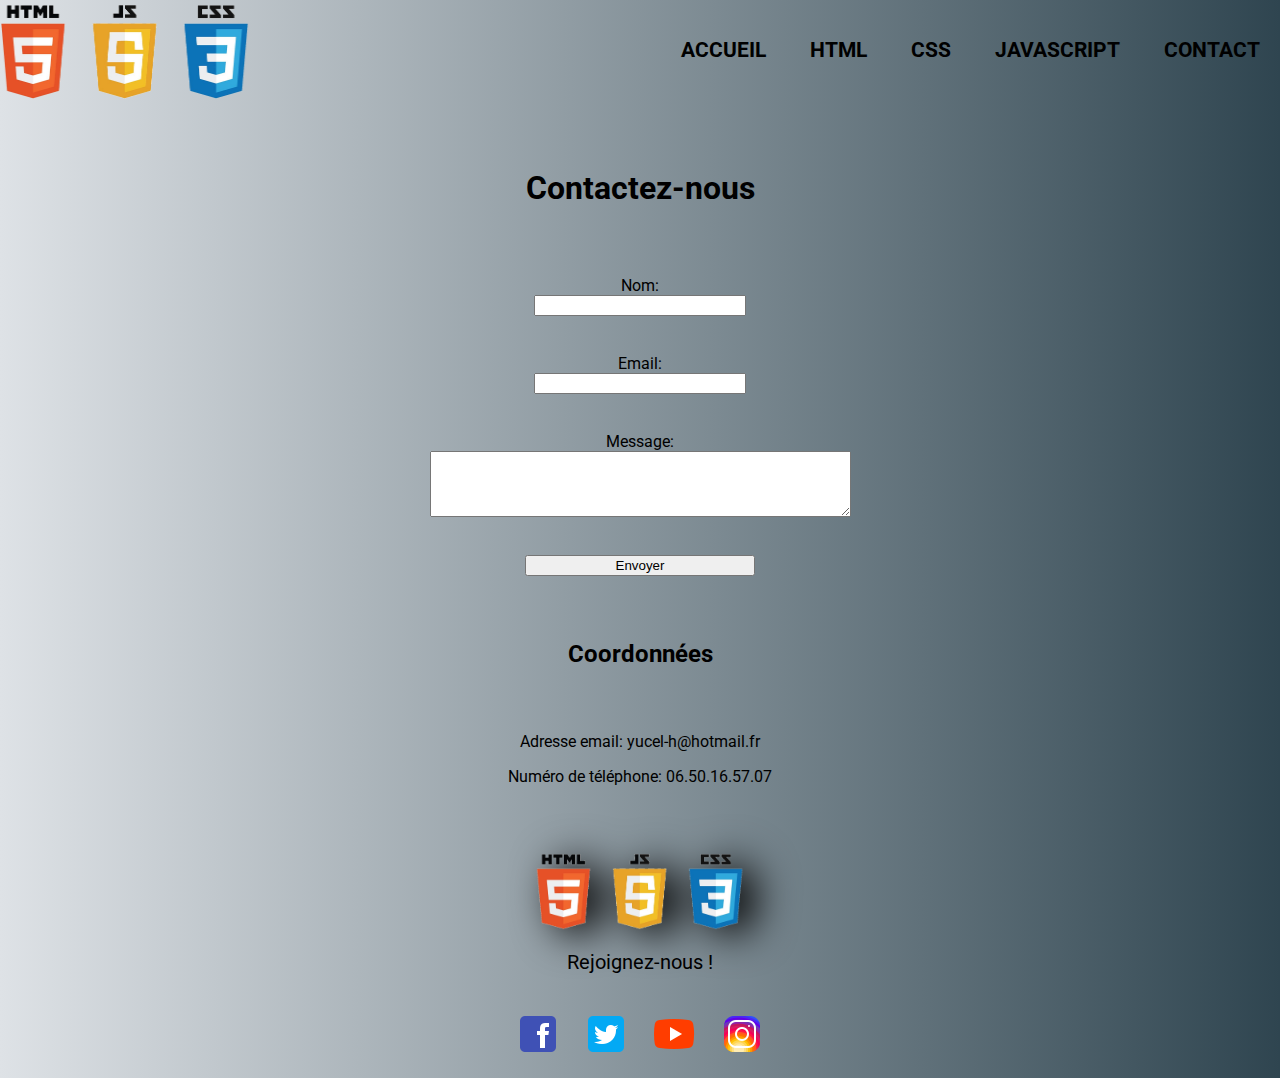
==== pages/contact.html @ 4975bb77 "first commit" ====
<!DOCTYPE html>
<html lang="fr">

<head>
    <meta charset="UTF-8">
    <meta name="viewport" content="width=device-width, initial-scale=1.0">
    <link rel="stylesheet" href="../assets/css/index.css">
    <title>Projet Html Css</title>
</head>

<body>
    <Header>
        <img class="headerimg" src="../assets/images/hcj.png" alt="imagehtml">
        <div>
            <nav>
                <ul class="nav_bar">
                    <li><a href="../index.html">ACCUEIL</a></li>
                    <li><a href="../pages/pagehtml.html">HTML</a></li>
                    <li><a href="../pages/pagecss.html">CSS</a></li>
                    <li><a href="../pages/pagejavascript.html">JAVASCRIPT</a></li>
                    <li><a href="../pages/contact.html">CONTACT</a></li>
                </ul>
            </nav>
            <div class="burger">
                <img src="../assets/images/burger.svg" alt="" width="90">
            </div>
        </div>
    </Header>
    <main>  
        <h1 class="title">Contactez-nous</h1>
        <form action="/send-email" method="post" class="form">
            <label for="name">Nom:</label>
            <input type="text" id="name" name="name" required class="name"><br><br>
    
            <label for="email" >Email:</label>
            <input type="email" id="email" name="email" required class="email"><br><br>
    
            <label for="message" class="message">Message:</label>
            <textarea id="message" name="message" rows="4" cols="50" required></textarea><br><br>
    
            <input type="submit" value="Envoyer" class="push">
        </form>
    
        <h2 class="title_two">Coordonnées</h2>
        <p class="para_one">Adresse email: yucel-h@hotmail.fr</p>
        <p class="para_two">Numéro de téléphone: 06.50.16.57.07</p>   
        
    </main>
    <footer>
        <div>
            <img class="logodusite" src="../assets/images/hcj.png" alt="Logo du site">
        </div>
        <div>
            <p>Rejoignez-nous !</p>
        </div>
        <div>
            <ul class="sociaux">
                <li><a target="_blank" href="https://www.facebook.com/"><img src="../assets/images/logo-facebook.png"
                            alt="Facebook"></a></li>
                <li><a target="_blank" href="https://twitter.com/"><img src="../assets/images/logo-twiter.png"
                            alt="Twitter"></a></li>
                <li><a target="_blank" href="https://www.youtube.com/"><img src="../assets/images/logo-youtube.png"
                            alt="Youtube"></a></li>
                <li><a target="_blank" href="https://www.instagram.com/"><img src="../assets/images/logo-instagram.png"
                            alt="Instagram"></a></li>
            </ul>
        </div>

    </footer>
</body>

</html>
---- assets/css/index.css ----
@import url('https://fonts.googleapis.com/css2?family=Roboto:wght@500&display=swap');


body{
    min-height: 100vh;
    margin: 0;
    background: linear-gradient(to right,#dee2e6,#2f4550);
    font-family:'Roboto', sans-serif;
}
/* DEBUT DE MON HEADER */
header{
    display: flex;
    height: 100px;
    justify-content: space-between;
}
.headerimg{
    width: 250px;
}
header ul {
    margin-top: 5%;
}
header ul li {
    list-style: none;
    display:contents;
    list-style-type: none;
}
header ul li a {
  color: #000000;
  text-decoration: none;
  font-size: 1.3em;
  font-weight: bolder;
  padding: 5px 20px;
  display: inline-flex;
  font-weight: 700;
  transition: 0.5s;
  
}
header ul:hover li a {
  color: #0002;
}
header ul li:hover a {
  color: #000;
  background: transparent;
}
header ul li a:before {
  content: "";
  position: absolute;
  top: 50%;
  left: 40%;
  transform: translate(-50%, -50%);
  display: flex;
  justify-content: center;
  align-items: center;
  font-size: 5em;
  color: rgba(0, 0, 0, 0.1);
  border-radius: 50%;
  z-index: -1;
  opacity: 0;
  font-weight: 900;
  text-transform: uppercase;
  letter-spacing: 500px;
  transition: letter-spacing 0.5s, left 0.5s;
}
.burger{
    display: none;
}
/* FIN DE MON HEADER */

/* DEBUT DE MON MAIN */

/* DEBUT DE MON MAIN PAGE INDEX */
main h1{
    display: flex;
    justify-content: center;
    padding: 5px;
    width: 20%;
    height: 20%;
    margin: auto;
    margin-top: 5%;
}
.articleintro{
    display: flex;
    justify-content: center;
    text-align: center;
    margin-top: 2%;
}
.imghcj{
    display: flex;
    justify-content: center;
    align-items: center;
    padding-bottom: 10%;
    margin-left: 40px;
}


/* FIN DE MON MAIN PAGE INDEX */

/* DEBUT DE MON MAIN PAGE HTML */
.html-title{
    text-align: center;
    padding-top: 5%;
}
.para1{
    text-align: center;
    margin-bottom: 3%;
}
.imagehtml{
    margin: auto;
    display: flex;
    justify-content: center;
    align-items: center;
    width: 10%;
    padding-bottom: 10%;
    padding-top: 5%;
}
h2{
    text-align: center;
    margin-bottom: 5%;
}
.border_div{
    border: 1px solid black;
    width: 20%;
    text-align: center;
    padding:20px;
}
.imagesquelette{
    width: 70%;
}
.article_1{
    display: flex;
    justify-content: space-evenly;
    margin-bottom: 15%;
}
/* FIN DE MON MAIN PAGE HTML */

/* DEBUT DE MON MAIN PAGE CSS */

.imagecss{
    margin: auto;
    display: flex;
    justify-content: center;
    align-items: center;
    width: 7%;
    padding-bottom: 10%;
    padding-top: 5%;

}
.images_css{
    width: 70%;
}
.article_2{
    display: flex;
    justify-content: space-evenly;
    margin-bottom: 15%;
    margin-top: 10%;
}
.border_div_2{
    border: 1px solid black;
    width: 15%;
    text-align: center;
    padding:15px;
    border-radius: 25px;
    box-shadow: 25px -20px 20px 0px;

}
.images_css:hover{
    -ms-transform: scale(1.5);
    -webkit-transform: scale(1.5);
    transform: scale(1.5);
}
.imagecss:hover{
    -ms-transform: scale(1.5);
    -webkit-transform: scale(1.5);
    transform: scale(1.5);
}


/* FIN DE MON MAIN PAGE CSS */

/* DEBUT DE MON MAIN PAGE JAVASCRIPT */

.imgjp{
    display: flex;
    justify-content: space-evenly;
    margin-bottom: 10%;
}
.imagejava{
    width: 40%;
}
.imagephp{
    width: 30%;
}

.imagejava:hover{
    -ms-transform: scale(1.5);
    -webkit-transform: scale(1.5);
    transform: scale(1.5);
}
.imagephp:hover{
    -ms-transform: scale(1.5);
    -webkit-transform: scale(1.5);
    transform: scale(1.5);
}
.article_3{
    display:flex;
    gap: 200px;
    margin-bottom: 15%;
    margin-left: 150px;
    
    
}
.border_div_2{
    border: 1px solid black;
    width: 40%;
    text-align: center;
    padding:20px;
    border-radius: 25px;
    box-shadow: 25px -20px 20px 0px;

}
.images_javascrip{
    width:40%;
}
.images_php{
    width: 40%;;
}
.images_javascrip:hover{
    -ms-transform: scale(1.5);
    -webkit-transform: scale(1.5);
    transform: scale(1.5);
}
.images_php:hover{
    -ms-transform: scale(1.5);
    -webkit-transform: scale(1.5);
    transform: scale(1.5);
}


/* FIN DE MON MAIN PAGE JAVASCRIPT */

/* DEBUT DE MON MAIN PAGE CONTACT */

.title{
    margin-bottom: 5%;
}
.title_two{
    margin-bottom: 5%;
    margin-top: 5%;
}

.form{
    text-align: center;
    flex-direction: column;
    width: 40%;
    margin: auto;
    display: flex;
    align-items: center;

}
.name{
    width: 40%;
}
.email{
    width: 40%;
}
.push{
    width: 45%;
}

.para_one{
text-align: center;
}
.para_two{
    text-align: center;
    margin-bottom: 5%;
    }


/* FIN DE MON MAIN PAGE CONTACT */

/* FIN DE MON MAIN */

/* DEBUT DE MON FOOTER */

footer {
    display: flex;
    flex-direction: column;
    align-items: center;
}
footer .logodusite {
    display: flex;
    justify-content: center;
    width: 20%;
    margin:auto;
    opacity: 100%;
    filter: drop-shadow(15px 5px 20px #000000);
}

footer p{
    color:black ;
    font-size: 20px;
}
.sociaux {
    display: flex;
    gap: 20px;
    padding: 0;
}

footer li {
    list-style-type: none;
}

footer ul img{
    transition: transform .1s;
}

footer ul img:hover{
    -ms-transform: scale(1.5);
    -webkit-transform: scale(1.5);
    transform: scale(1.5);
}

/* FIN DE MON FOOTER */

@media (max-width: 800px){
   nav {
    display: none;
   }
   .burger {
    display: block;
   }
    .sociaux{
        flex-direction: column;
}
    .imghcj img{
        width: 100%;
}
}
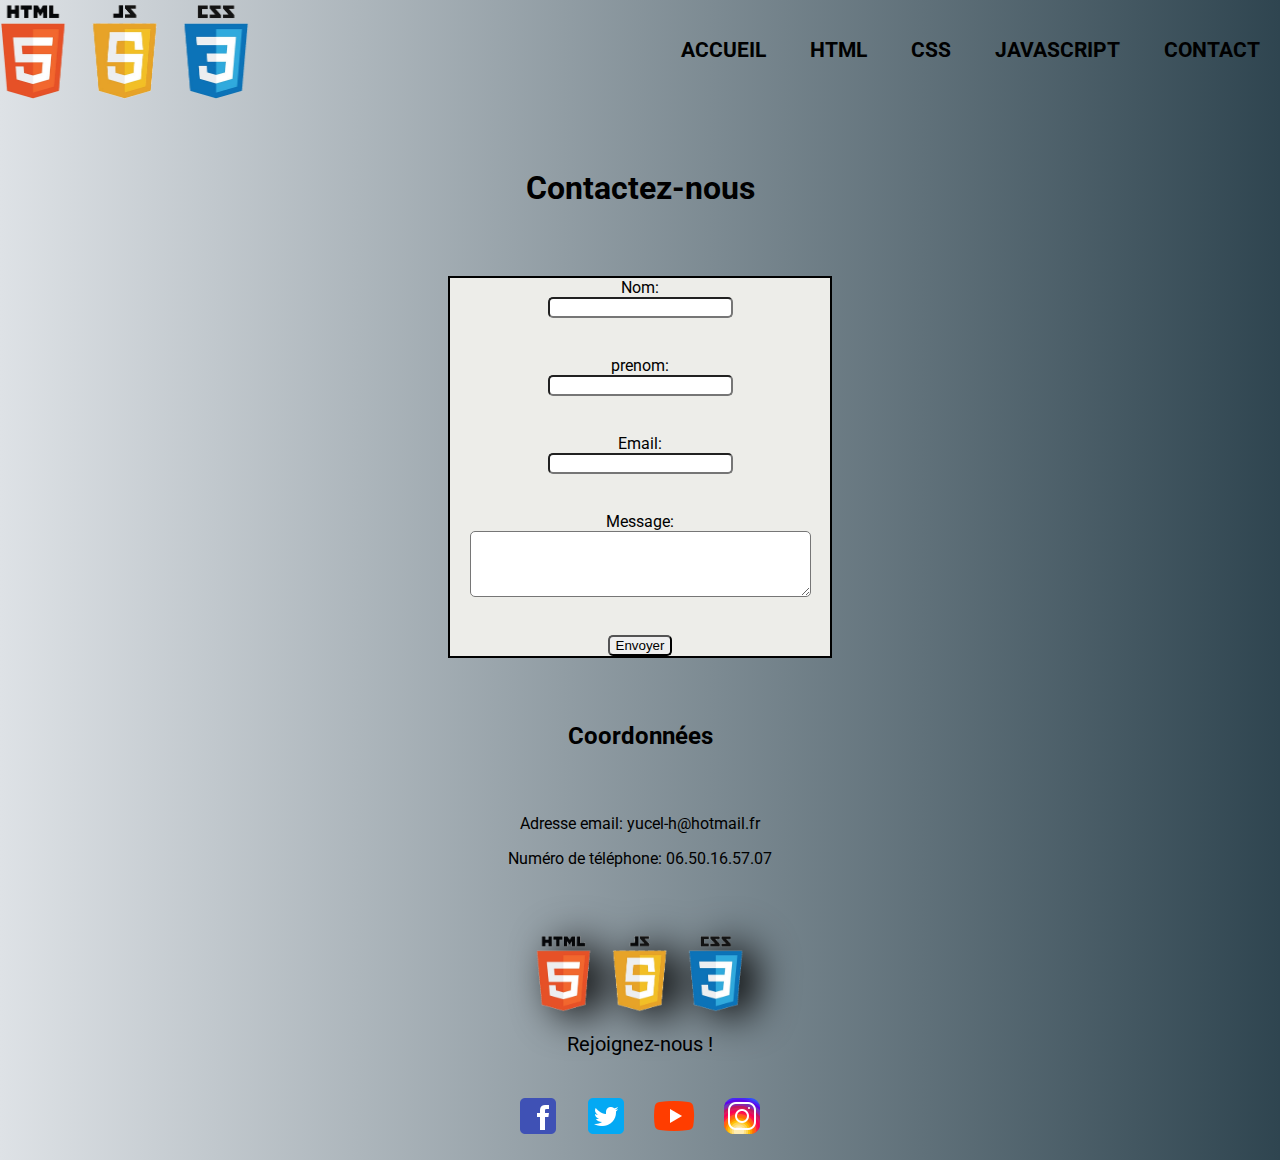
==== commit 91420f27: "project working" ====
--- a/pages/contact.html
+++ b/pages/contact.html
@@ -31,14 +31,17 @@
         <form action="/send-email" method="post" class="form">
             <label for="name">Nom:</label>
             <input type="text" id="name" name="name" required class="name"><br><br>
+
+            <label for="firstnam">prenom:</label>
+            <input type="text" id="firstnam" name="firstnam" required class="firstnam"><br><br>
     
             <label for="email" >Email:</label>
             <input type="email" id="email" name="email" required class="email"><br><br>
     
             <label for="message" class="message">Message:</label>
-            <textarea id="message" name="message" rows="4" cols="50" required></textarea><br><br>
+            <textarea id="message" name="message" rows="4" cols="40" required></textarea><br><br>
     
-            <input type="submit" value="Envoyer" class="push">
+            <input type="button" value="Envoyer" class="push">
         </form>
     
         <h2 class="title_two">Coordonnées</h2>
--- a/assets/css/index.css
+++ b/assets/css/index.css
@@ -253,22 +253,15 @@
 .form{
     text-align: center;
     flex-direction: column;
-    width: 40%;
     margin: auto;
     display: flex;
     align-items: center;
-
-}
-.name{
-    width: 40%;
-}
-.email{
-    width: 40%;
-}
-.push{
-    width: 45%;
-}
-
+    border: 2px solid black;
+    margin-left: 35%;
+    margin-right:35% ;
+    background-color: #edede9;
+
+}
 .para_one{
 text-align: center;
 }
@@ -276,7 +269,21 @@
     text-align: center;
     margin-bottom: 5%;
     }
-
+#name{
+    border-radius:5px;
+}
+#firstnam{
+    border-radius:5px;
+}
+#email{
+    border-radius:5px;
+}
+#message{
+    border-radius:5px;
+}
+.push{
+    border-radius: 5px;
+}
 
 /* FIN DE MON MAIN PAGE CONTACT */
 
